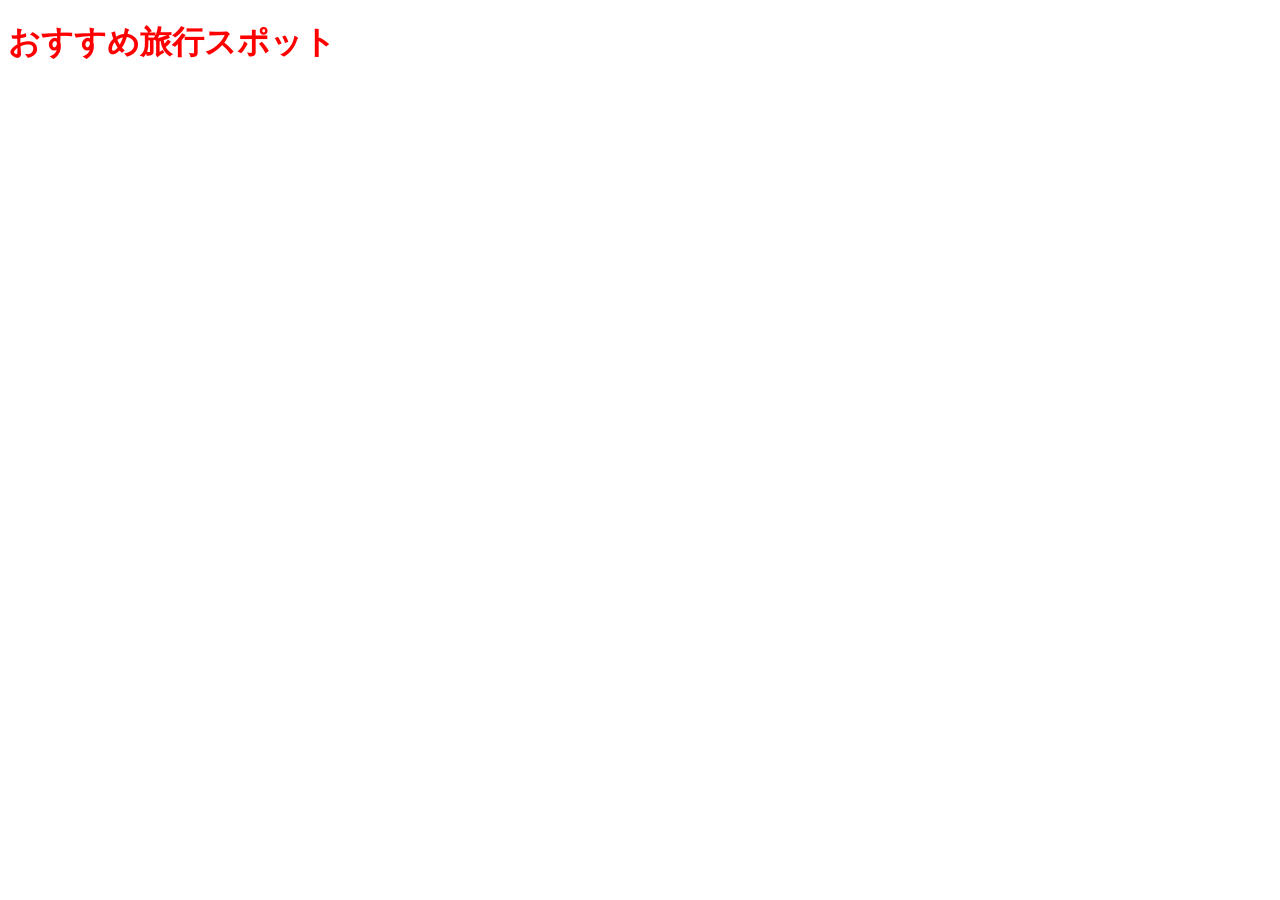
==== index.html @ 2aed5ca3 "修正" ====
<!DOCTYPE html>
<html lang="ja">
<head>
    <meta charset="UTF-8">
    <title>Document</title>
    <link rel="stylesheet" href="css/style.css">
</head>
<body>
    <h1>おすすめ旅行スポット</h1>
</body>
</html>
---- css/style.css ----
h1{color: #ff0000;
}
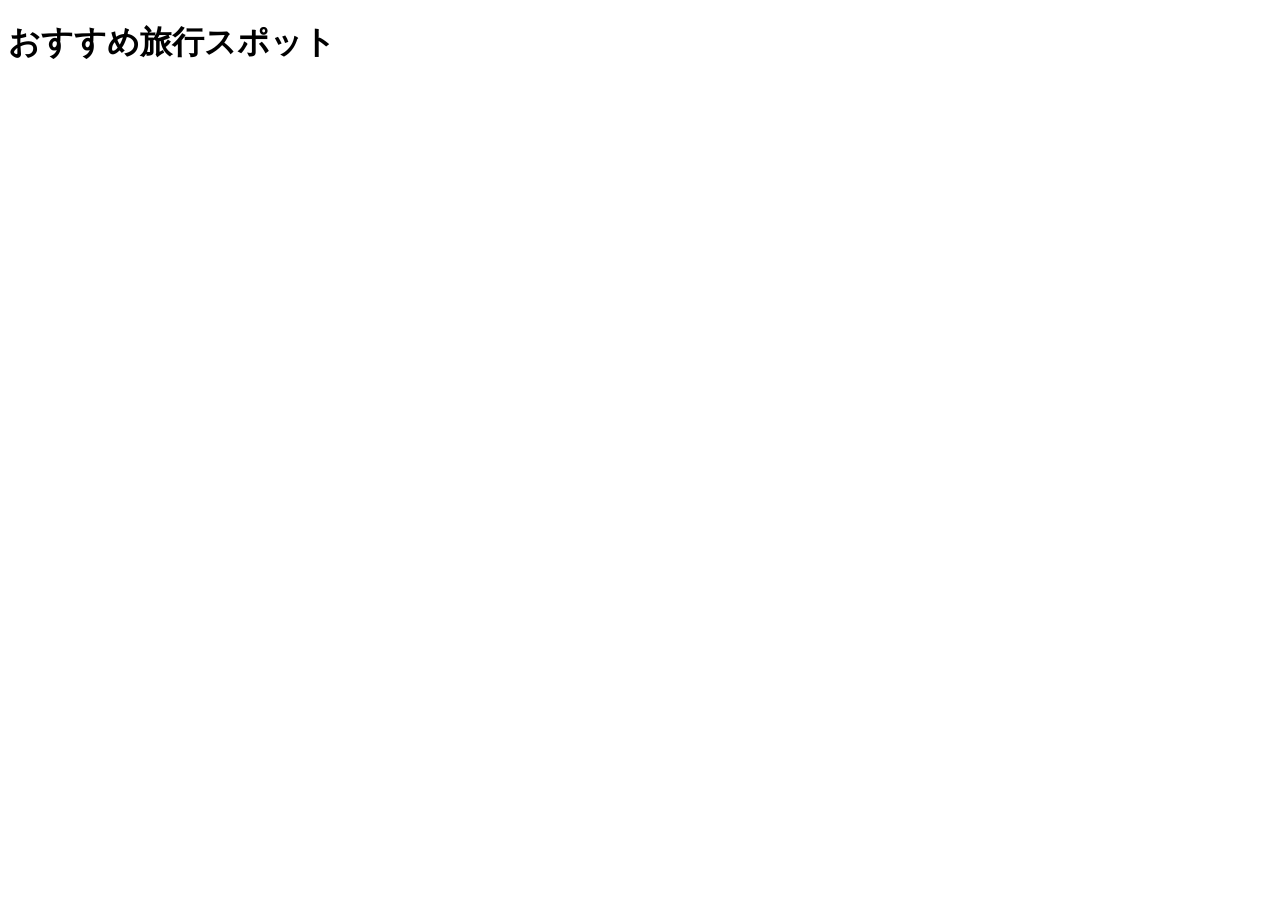
==== commit 99f5b9fa: "style.cssの適用" ====
--- a/index.html
+++ b/index.html
@@ -3,7 +3,7 @@
 <head>
     <meta charset="UTF-8">
     <title>Document</title>
-    <link rel="stylesheet" href="css/style.css">
+    <link rel="stylesheet" href="style.css">
 </head>
 <body>
     <h1>おすすめ旅行スポット</h1>
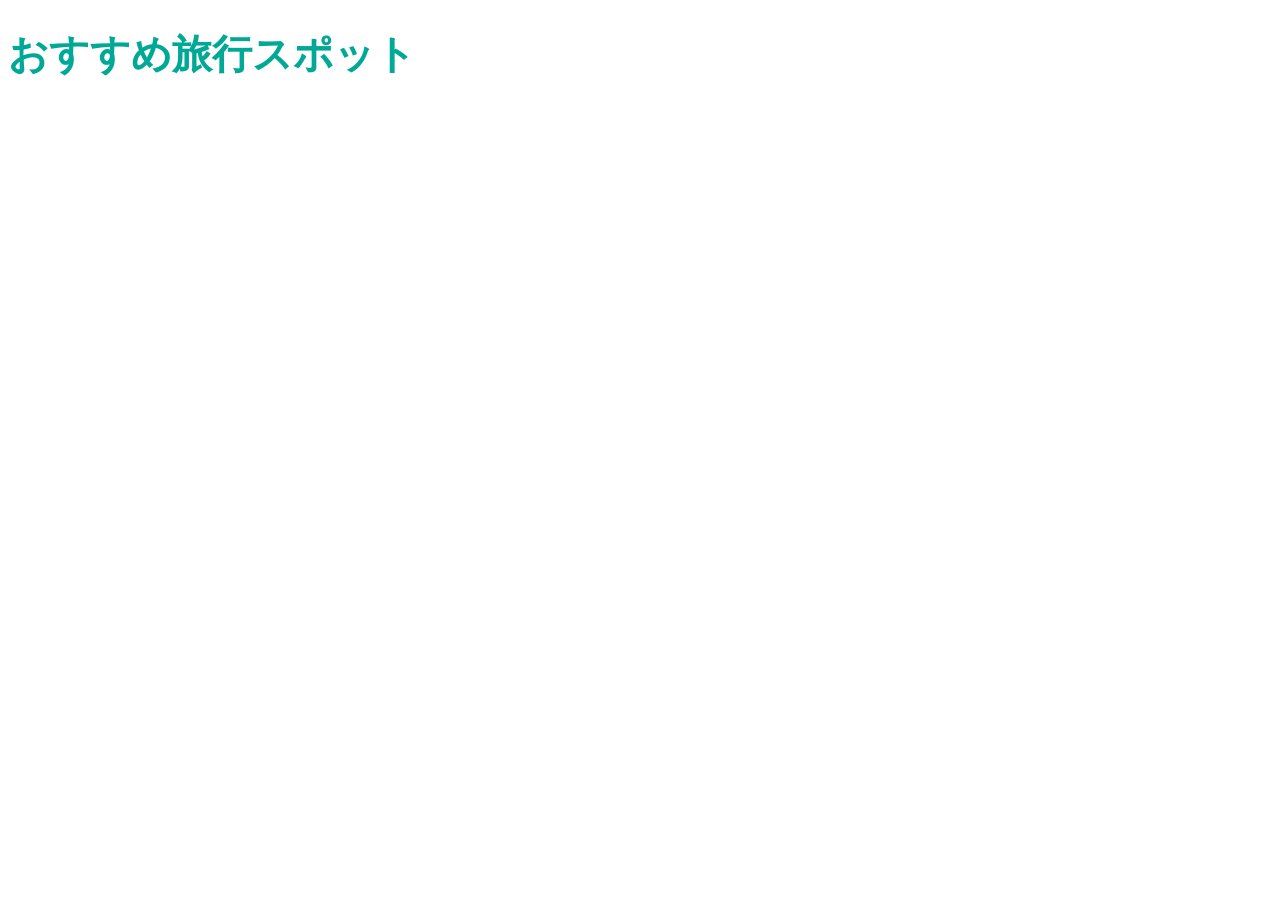
==== commit 41d7d88f: "Update index.html" ====
--- a/index.html
+++ b/index.html
@@ -3,7 +3,7 @@
 <head>
     <meta charset="UTF-8">
     <title>Document</title>
-    <link rel="stylesheet" href="style.css">
+    <link rel="stylesheet" href="css/style.css">
 </head>
 <body>
     <h1>おすすめ旅行スポット</h1>
--- a/css/style.css
+++ b/css/style.css
@@ -0,0 +1,34 @@
+/* ==========================================
+   文字サイズ と 色 の指定だけ（CSSのみ）
+   ========================================== */
+
+/* 画面全体の基本設定 */
+body {
+    background-color: #ffffff; /* 背景：白 */
+    color: #333333;            /* 文字色：濃いグレー */
+}
+
+/* 1. タイトル */
+h1 {
+    font-size: 40px;           /* サイズ：大 */
+    color: #00a896;            /* 色：エメラルドグリーン */
+}
+
+/* 2. 旅行スポットの文字 */
+.spot-list {
+    font-size: 24px;           /* サイズ：中 */
+    color: #444444;            /* 色：少し濃いグレー */
+}
+
+/* 3. クリックボタン */
+.click-button {
+    font-size: 18px;           /* サイズ：標準 */
+    color: #ffffff;            /* 文字色：白 */
+    background-color: #f25c54; /* ボタン背景色：コーラルオレンジ */
+}
+
+/* 4. 下部のサブタイトル */
+h2 {
+    font-size: 20px;           /* サイズ：小 */
+    color: #666666;            /* 色：薄いグレー */
+}
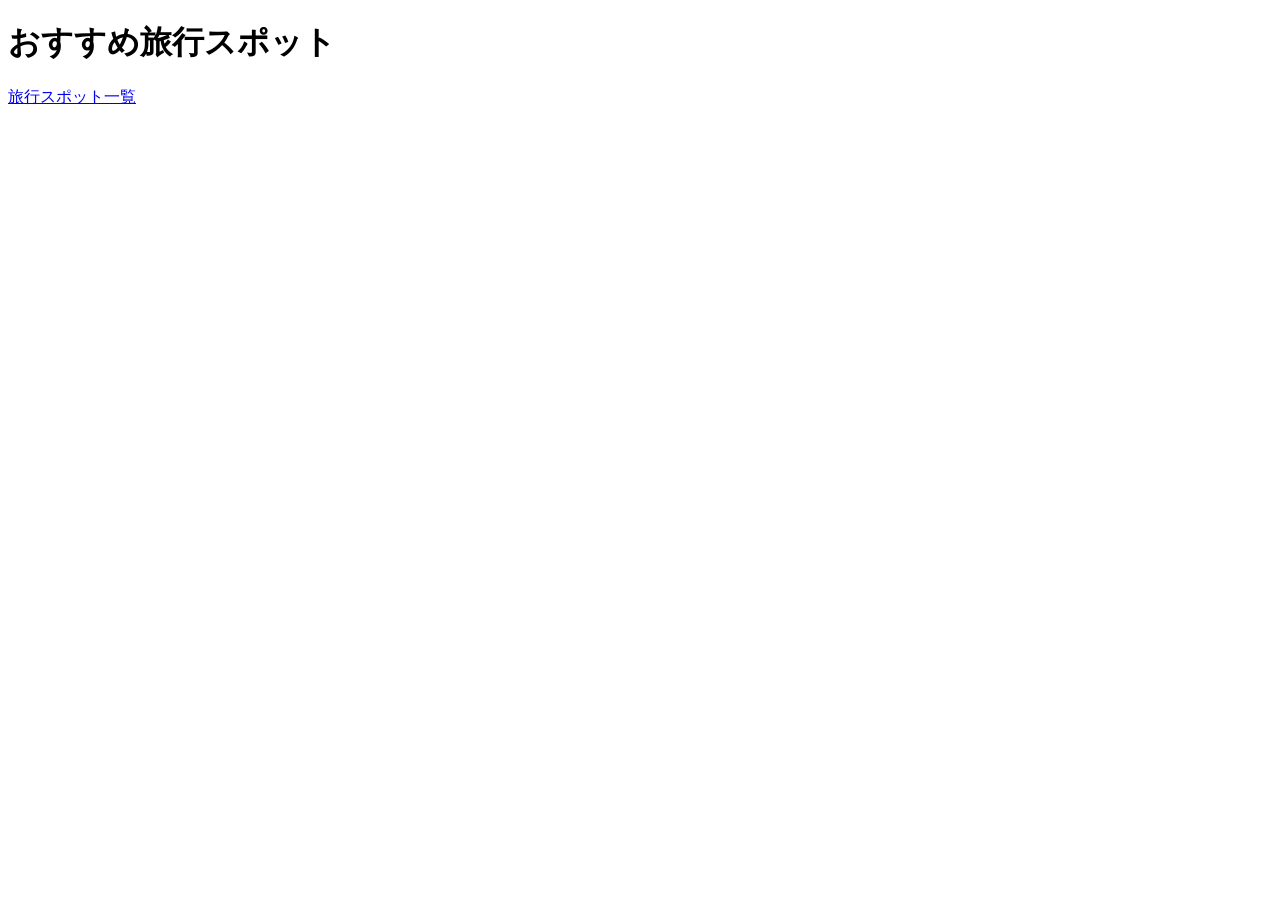
==== commit 939fb3c4: "スポット２を作ってリンクもindex.htmlに張り付けたよ" ====
--- a/index.html
+++ b/index.html
@@ -7,5 +7,6 @@
 </head>
 <body>
     <h1>おすすめ旅行スポット</h1>
+    <p><a href="http://127.0.0.1:3000/spot2.html?vscode-livepreview=true">旅行スポット一覧</a></p>
 </body>
 </html>
